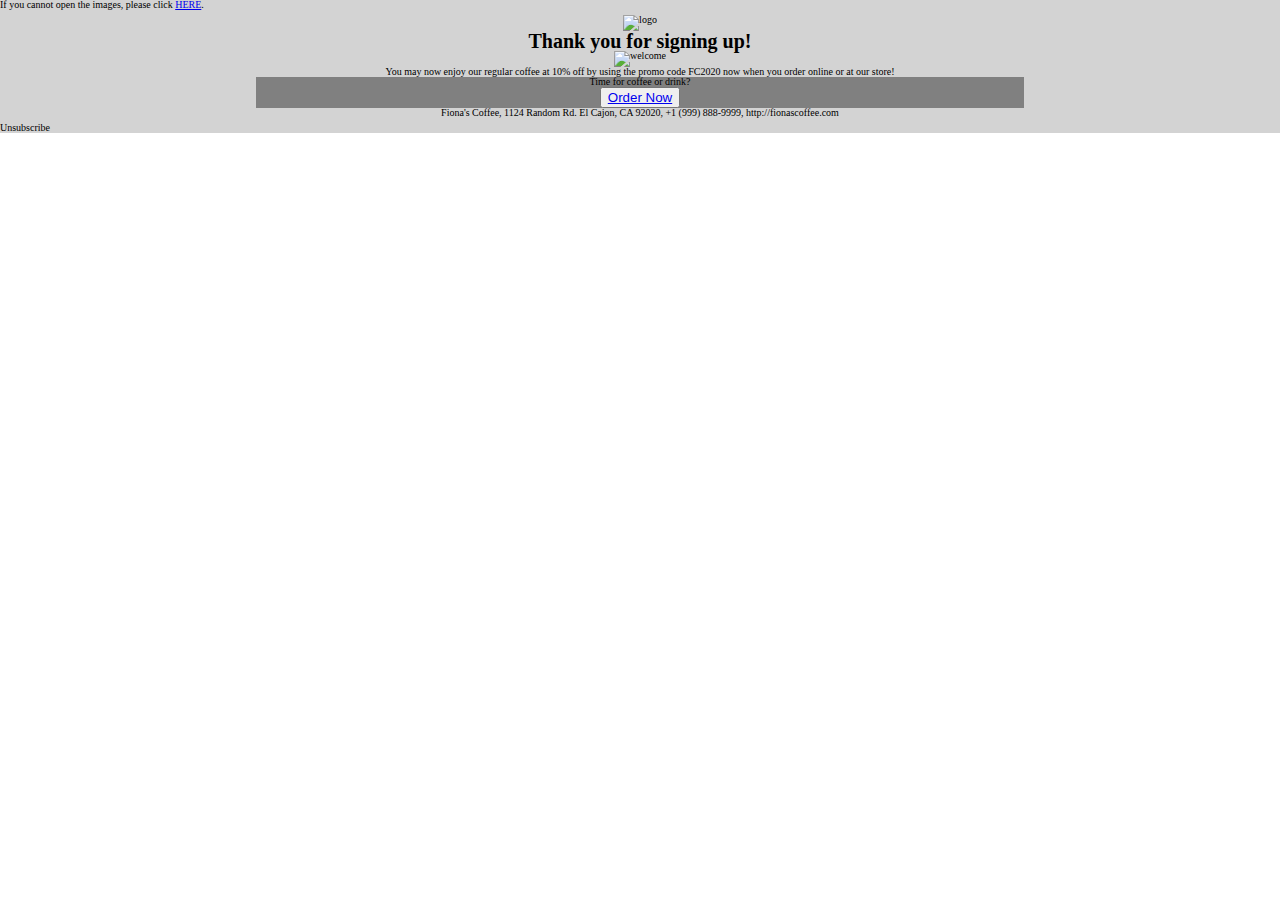
==== index.html @ 5939e25a "style" ====
<!DOCTYPE html>
<html lang="en">
<head>
    <meta charset="UTF-8">
    <meta name="viewport" content="width=device-width, initial-scale=1.0">
    <link rel="stylesheet" href="../reset.css">
    <link rel="stylesheet" href="../style.css">
    <title>Fiona's Coffee eDM</title>
</head>

<!--min-width: 600px
    max-width: 800px-->
<body>
    <div class="container">
        <p class="remark">If you cannot open the images, please click <a href="#">HERE</a>.</p>
        <div class="content">

            <img src="https://res.cloudinary.com/fiona-lwy/image/upload/v1595022959/portfolio/fionascoffeelogo_sfc6r8.png" alt="logo" class="logo">
            <h1>Thank you for signing up!</h1>
            <img src="https://res.cloudinary.com/fiona-lwy/image/upload/v1595023071/portfolio/coffee-creative_zxjmr4.jpg" alt="welcome" class="banner">
            <p>You may now enjoy our regular coffee at 10% off by using the promo code <strong>FC2020</strong> now when you order online or at our store!</p>
            
            <div class="cta">
                <p class="cta">Time for coffee or drink?</p>
                <button><a href="#">Order Now</a></button>
            </div>

            <div class="footer">
                <p class="footer">Fiona's Coffee, 1124 Random Rd. El Cajon, CA 92020, +1 (999) 888-9999, http://fionascoffee.com</p>
            </div>
        </div>
        <p class="remark">Unsubscribe</p>
    </div>
</body>
</html>
---- style.css ----
html {
    width: 100%;
    font-size: 10px;
    display: block;
    line-height: 1.5rem;
}

.container {
    background-color: lightgray;
    width: 100%;
}

.content {
    text-align: center;
    margin: 5px auto;
    width: 60%;
}

h1 {
    font-size: 2rem;
    font-weight: bold;
}

.logo {
    width: 40%;
    height: auto;
    background-image: cover;
}

.cta {
    background-color: grey;
}
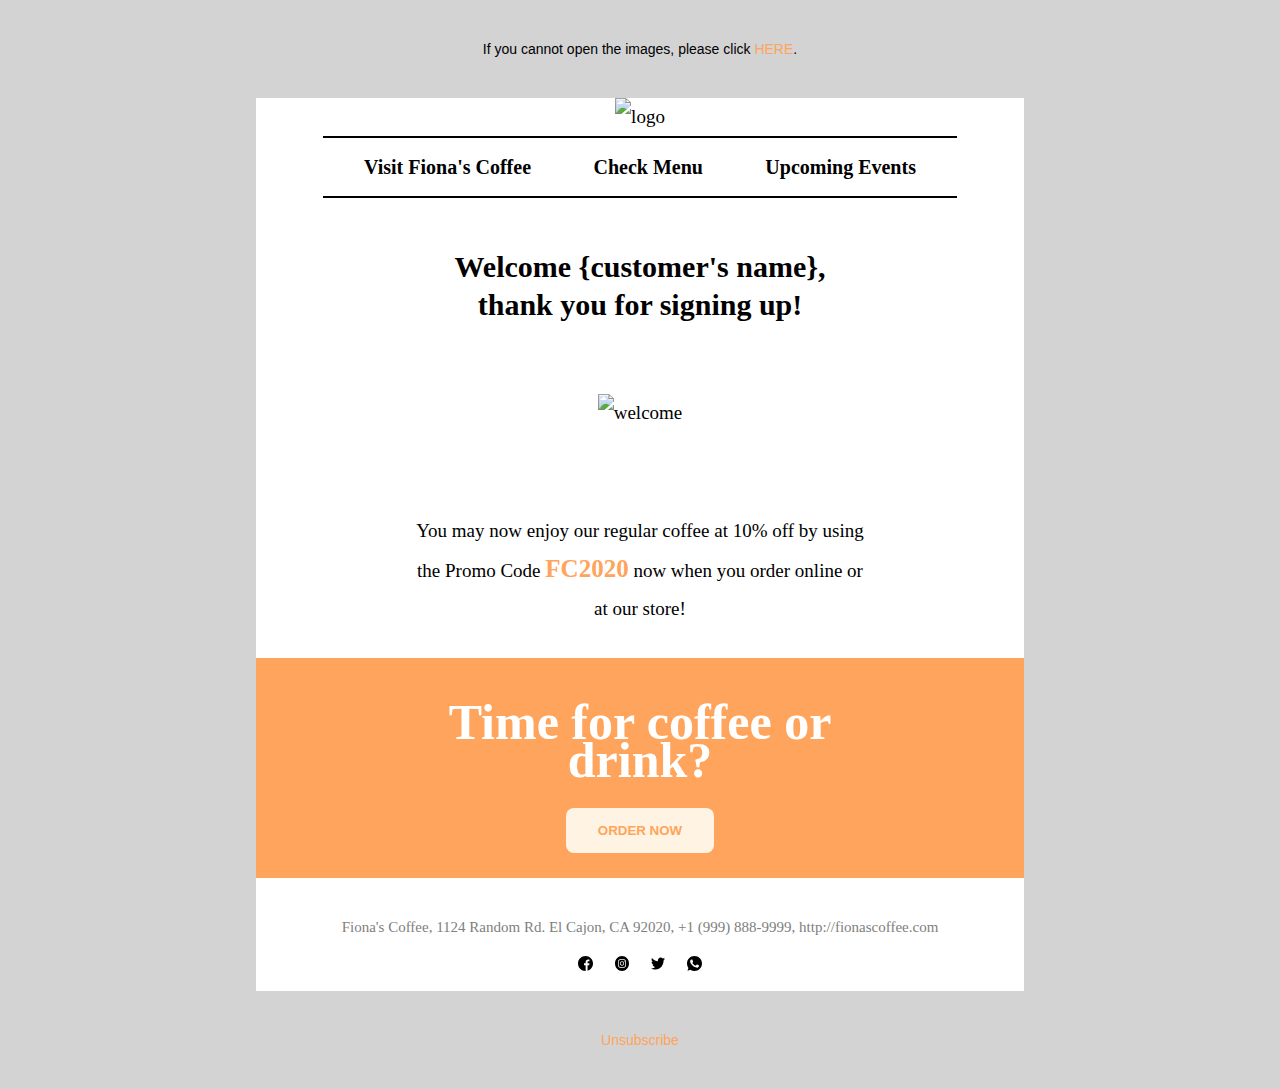
==== commit ee05b475: "edm" ====
--- a/index.html
+++ b/index.html
@@ -3,8 +3,8 @@
 <head>
     <meta charset="UTF-8">
     <meta name="viewport" content="width=device-width, initial-scale=1.0">
-    <link rel="stylesheet" href="../reset.css">
-    <link rel="stylesheet" href="../style.css">
+    <link rel="stylesheet" href="css/reset.css">
+    <link rel="stylesheet" href="css/style.css">
     <title>Fiona's Coffee eDM</title>
 </head>
 
@@ -16,20 +16,33 @@
         <div class="content">
 
             <img src="https://res.cloudinary.com/fiona-lwy/image/upload/v1595022959/portfolio/fionascoffeelogo_sfc6r8.png" alt="logo" class="logo">
-            <h1>Thank you for signing up!</h1>
+            <nav class="navsection">
+                <ul>
+                    <li><a href="https://xd.adobe.com/view/2ad0f501-b10f-41ce-b82c-1a9594035a6c-7f83/?fbclid=IwAR2Ci9YYuysl1ONZkTjBuRWGvULMJFYsKVfsKoJWGO-zF_2v9yFNaAEYt9w" class="a_normal">Visit Fiona's Coffee</a></li>
+                    <li><a href="https://xd.adobe.com/view/2ad0f501-b10f-41ce-b82c-1a9594035a6c-7f83/?fbclid=IwAR2Ci9YYuysl1ONZkTjBuRWGvULMJFYsKVfsKoJWGO-zF_2v9yFNaAEYt9w" class="a_normal">Check Menu</a></li>
+                    <li><a href="https://xd.adobe.com/view/2ad0f501-b10f-41ce-b82c-1a9594035a6c-7f83/?fbclid=IwAR2Ci9YYuysl1ONZkTjBuRWGvULMJFYsKVfsKoJWGO-zF_2v9yFNaAEYt9w" class="a_normal">Upcoming Events</a></li>
+                </ul>
+            </nav>
+            <h1>Welcome {customer's name}, <br>thank you for signing up!</h1>
             <img src="https://res.cloudinary.com/fiona-lwy/image/upload/v1595023071/portfolio/coffee-creative_zxjmr4.jpg" alt="welcome" class="banner">
-            <p>You may now enjoy our regular coffee at 10% off by using the promo code <strong>FC2020</strong> now when you order online or at our store!</p>
+            <p>You may now enjoy our regular coffee at 10% off by using the Promo Code <strong>FC2020</strong> now when you order online or at our store!</p>
             
             <div class="cta">
-                <p class="cta">Time for coffee or drink?</p>
-                <button><a href="#">Order Now</a></button>
+                <p>Time for coffee or drink?</p>
+                <button class="cta_button"><a href="https://xd.adobe.com/view/2ad0f501-b10f-41ce-b82c-1a9594035a6c-7f83/" class="noDecoration" target="blank">Order Now</a></button>
             </div>
 
-            <div class="footer">
-                <p class="footer">Fiona's Coffee, 1124 Random Rd. El Cajon, CA 92020, +1 (999) 888-9999, http://fionascoffee.com</p>
-            </div>
+            <footer>
+                <p class="storeinfo">Fiona's Coffee, 1124 Random Rd. El Cajon, CA 92020, +1 (999) 888-9999, http://fionascoffee.com</p>
+                <div class="socialmedia">
+                    <img src="img/fb.svg" class="socialmedia_item">
+                    <img src="img/ig.svg" class="socialmedia_item">
+                    <img src="img/twitter.svg" class="socialmedia_item">
+                    <img src="img/whatsapp.svg" class="socialmedia_item">
+                </div>
+            </footer>
         </div>
-        <p class="remark">Unsubscribe</p>
+        <p class="remark"><a href="#">Unsubscribe</a></p>
     </div>
 </body>
 </html>--- a/css/style.css
+++ b/css/style.css
@@ -0,0 +1,139 @@
+html {
+    width: 100%;
+    font-size: 10px;
+    display: block;
+}
+
+body {
+    font-family: Cambria, Cochin, Georgia, Times, 'Times New Roman', serif;
+    box-sizing: border-box;
+    font-size: 1.9rem;
+    line-height: 2em;
+    text-align: center;
+    background-color: lightgray;
+}
+
+.container {
+    width: 100%;
+    padding: 1rem auto;
+}
+
+.content {
+    margin: 5px auto;
+    width: 60vw;
+    min-width: 600px;
+    background-color: white;
+    color: black;
+}
+
+h1 {
+    font-size: 3rem;
+    margin-bottom: 2rem;
+    font-weight: bold;
+}
+
+strong {
+    color: #FFA45C;
+    font-size: 2.5rem;
+    font-weight: bold;
+}
+
+p {
+    width: 60%;
+    margin: 3rem auto;
+}
+
+.logo {
+    width: 20%;
+    margin-bottom: -1.3rem;
+}
+
+.banner {
+    margin: 5rem auto;
+}
+
+.cta {
+    background-color: #FFA45C;
+    color: white;
+    padding: 2.5rem;
+    font-size: 5rem;
+    font-weight: bold;
+}
+
+.cta p {
+    margin: 2rem auto;
+}
+
+.cta_button {
+    background-color: #FFF4E3;
+    border: none;
+    font-weight: bold;
+    padding: 15px 32px;
+    text-align: center;
+    display: inline-block;
+    margin: 0 auto;
+    border-radius: 8px;
+    text-transform: uppercase;
+    cursor: pointer;
+}
+
+a, a:link, a:visited {
+    text-decoration: none;
+    color: #FFA45C;
+}
+
+.cta_button:hover {
+    background-color: white;
+}
+
+.a_normal, .a_normal:link, .a_normal:visited {
+    color: black;
+}
+
+footer {
+    font-size: 1.5rem;
+    padding: 2rem;
+    color: gray;
+}
+
+footer p {
+    margin: 1rem auto;
+}
+
+.storeinfo {
+    width: 90%;
+}
+
+.remark {
+    font-size: 1.4rem;
+    font-family: Arial, Helvetica, sans-serif;
+}
+
+nav {
+    width: 100%;
+    margin-bottom: 5rem;
+    font-weight: bold;
+    font-size: 2rem;
+}
+
+ul {
+    display: flex;
+    justify-content: space-around;
+    width: 80%;
+    margin: 0 auto;
+    border-top: 2px solid black;
+    border-bottom: 2px solid black;
+    padding: 1rem;
+
+}
+
+.socialmedia {
+    width: 20%;
+    margin: 0 auto;
+    display: flex;
+    justify-content: space-around;
+}
+
+.socialmedia_item {
+    width: 10%;
+}